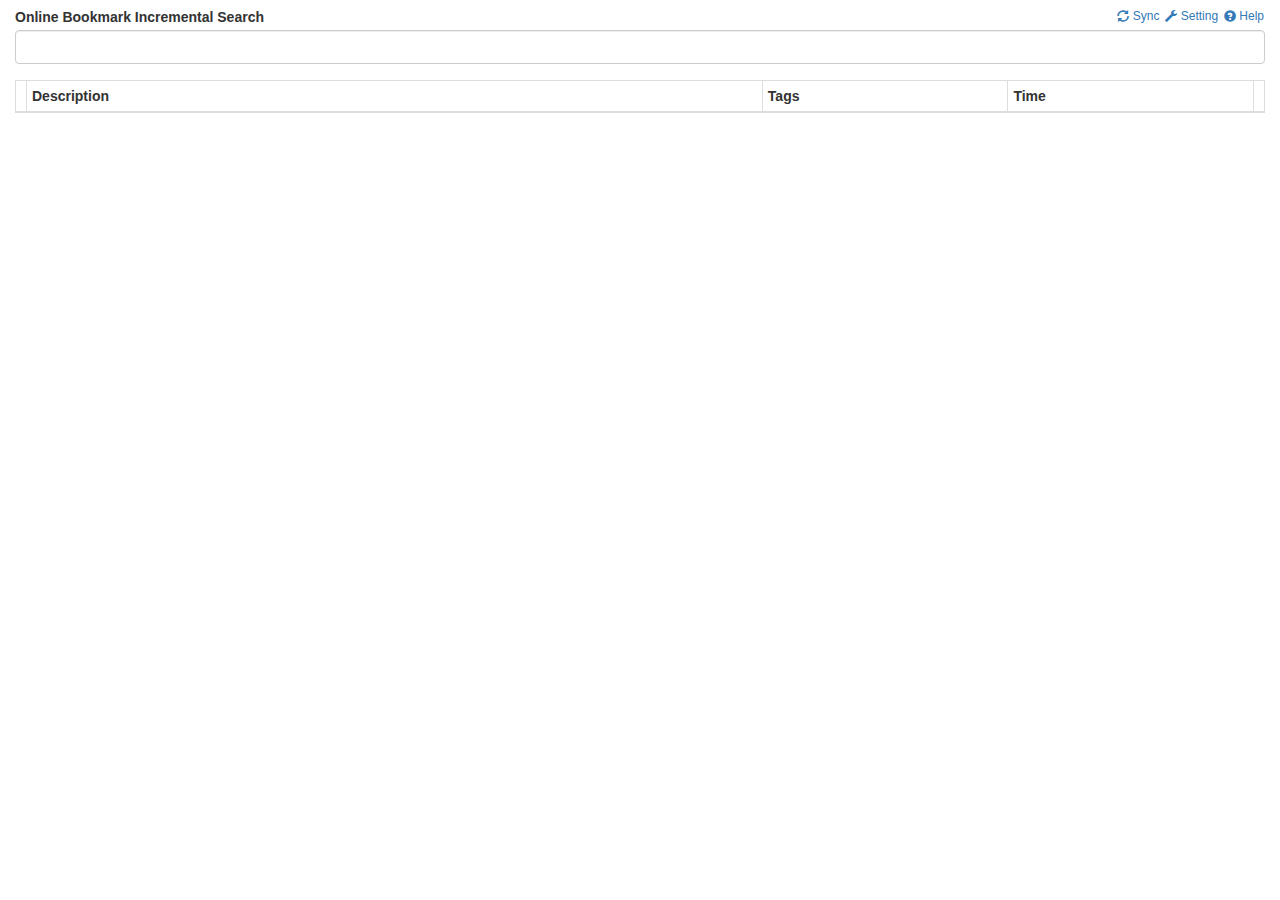
==== app/ui/index.html @ 37eab552 "bookmarkの保存処理作成" ====
﻿<!DOCTYPE html>
<html lang="ja">
  <head>
    <meta charset="utf-8">
    <meta name="viewport" content="width=device-width, initial-scale=1">

    <title>Online Bookmark Incremental Search</title>

    <link href="lib/bootstrap/css/bootstrap.min.css" rel="stylesheet">
    <link href="ui.css" rel="stylesheet">
  </head>

  <body>

    <!-- Begin page content -->
    <div class="container">
      <div>
        <div class="pull-left"><h1>Online Bookmark Incremental Search</h1></div>
        <div class="pull-right">
          <button type="button" class="btn btn-link btn-xs">
            <span class="glyphicon glyphicon-refresh" aria-hidden="true"></span> Sync
          </button>
          <button type="button" class="btn btn-link btn-xs">
            <span class="glyphicon glyphicon-wrench" aria-hidden="true"></span> Setting
          </button>
          <button type="button" class="btn btn-link btn-xs">
            <span class="glyphicon glyphicon-question-sign" aria-hidden="true"></span> Help
          </button>
        </div>
      </div>
      <form>
        <div class="form-group">
          <input type="text" class="form-control" id="query">
        </div>
      </form>
      <div>
        <div class="row">
          <div id="status" class="col-xs-8">
          </div>
          <div class="col-xs-4 text-right">
            <button type="button" style="display: none" class="btn btn-link pager-prev"><span class="glyphicon glyphicon-chevron-left" aria-hidden="true"></span>prev</button>
            <button type="button" style="display: none" class="btn btn-link pager-next">next<span class="glyphicon glyphicon-chevron-right" aria-hidden="true"></span></button>
          </div>
        </div>
        <div class="table-responsive">
          <table class="table table-bordered table-condensed">
            <thead>
              <tr>
                <th></th>
                <th width="60%">Description</th>
                <th width="20%">Tags</th>
                <th width="20%">Time</th>
                <th></th>
              </tr>
            </thead>
            <tbody id="resultTable">
            </tbody>
          </table>
        </div>
        <div class="row">
          <div class="col-xs-offset-8 col-xs-4 text-right">
            <button type="button" style="display: none" class="btn btn-link pager-prev"><span class="glyphicon glyphicon-chevron-left" aria-hidden="true"></span>prev</button>
            <button type="button" style="display: none" class="btn btn-link pager-next">next<span class="glyphicon glyphicon-chevron-right" aria-hidden="true"></span></button>
          </div>
        </div>
      </div>
    </div>

    <!-- Bootstrap core JavaScript
    ================================================== -->
    <!-- Placed at the end of the document so the pages load faster -->
    <script src="lib/jquery.min.js"></script>
    <script src="lib/bootstrap/js/bootstrap.min.js"></script>
    <script src="storage.js"></script>
    <script src="pinboard.js"></script>
    <script src="service.js"></script>
    <script src="bookmarks.js"></script>
    <script src="searchable-table.js"></script>
    <script src="ui.js"></script>
  </body>
</html>
---- app/ui/ui.css ----
.container {
  width: auto;
  margin-top: 5px;
  margin-bottom: 5px;
}

h1 {
  font-size: 100%;
  font-weight: bold;
  margin: 5px 0;
}

.glyphicon {
  vertical-align: text-top;
}

.btn.btn-link {
  padding: 0;
}

.btn.pager-next {
  margin-left: 5px;
}

.table, .table-responsive {
  margin-bottom: 0;
}

td > p {
  margin: 0;
  padding-left: 5px;
}

.highlight.color1 {
  background-color: #FFFF99
}
.highlight.color2 {
  background-color: #FFDFFF;
}
.highlight.color3 {
  background-color: #CCFF99;
}
.highlight.color4 {
  background-color: #FFCC99;
}
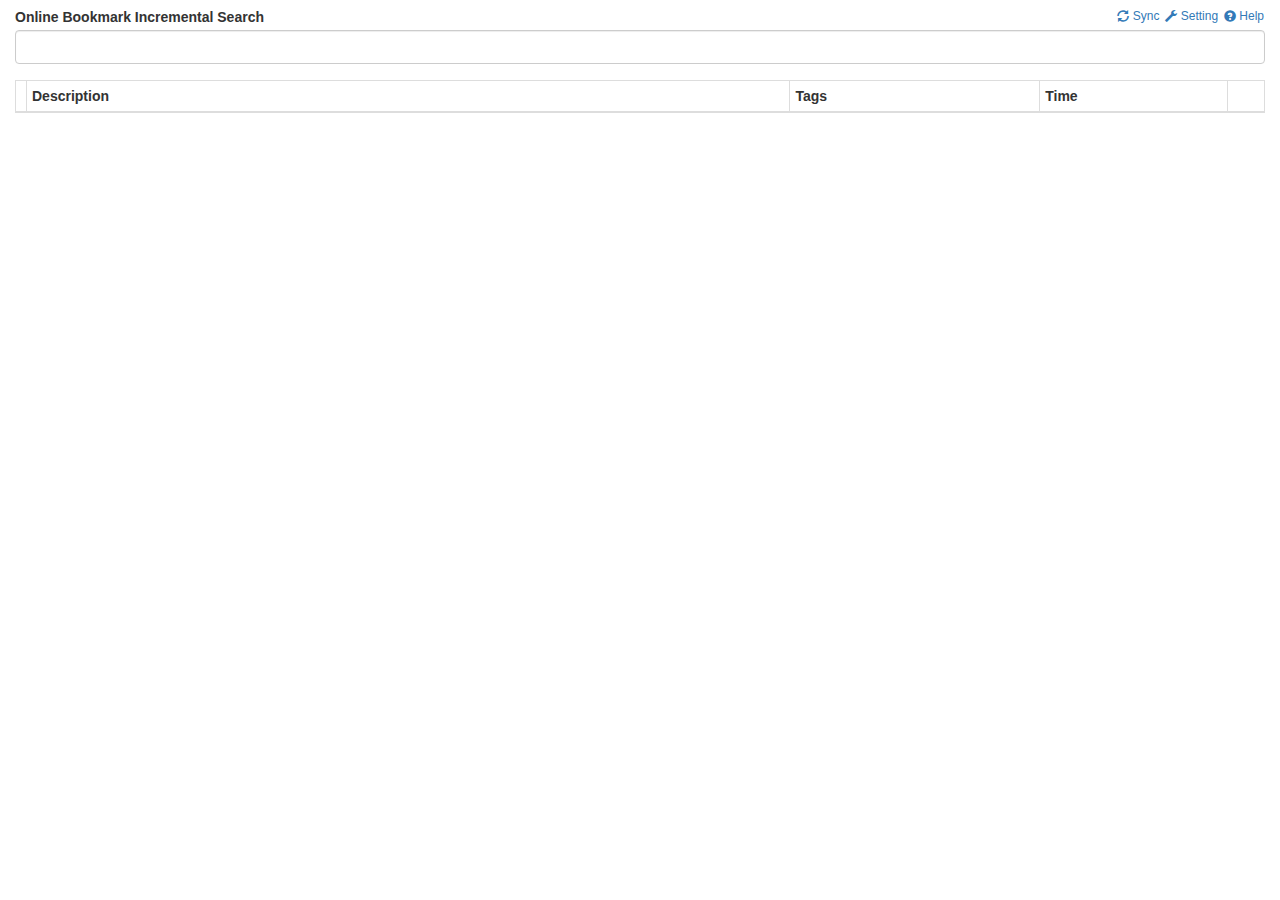
==== commit bf04f5ea: "デザイン調整" ====
--- a/app/ui/index.html
+++ b/app/ui/index.html
@@ -17,13 +17,13 @@
       <div>
         <div class="pull-left"><h1>Online Bookmark Incremental Search</h1></div>
         <div class="pull-right">
-          <button type="button" class="btn btn-link btn-xs">
+          <button type="button" id="buttonSync" class="btn btn-link btn-xs">
             <span class="glyphicon glyphicon-refresh" aria-hidden="true"></span> Sync
           </button>
-          <button type="button" class="btn btn-link btn-xs">
+          <button type="button" id="buttonOpenSetting" class="btn btn-link btn-xs">
             <span class="glyphicon glyphicon-wrench" aria-hidden="true"></span> Setting
           </button>
-          <button type="button" class="btn btn-link btn-xs">
+          <button type="button" id="buttonOpenHelp" class="btn btn-link btn-xs">
             <span class="glyphicon glyphicon-question-sign" aria-hidden="true"></span> Help
           </button>
         </div>
@@ -43,14 +43,14 @@
           </div>
         </div>
         <div class="table-responsive">
-          <table class="table table-bordered table-condensed">
+          <table class="table table-bordered table-condensed result-table">
             <thead>
               <tr>
-                <th></th>
-                <th width="60%">Description</th>
-                <th width="20%">Tags</th>
-                <th width="20%">Time</th>
-                <th></th>
+                <th class="cursor"></th>
+                <th class="description">Description</th>
+                <th class="tags">Tags</th>
+                <th class="time">Time</th>
+                <th class="edit"></th>
               </tr>
             </thead>
             <tbody id="resultTable">
@@ -65,6 +65,119 @@
         </div>
       </div>
     </div>
+    <div class="modal" id="settingDialog" tabindex="-1" role="dialog">
+      <div class="modal-dialog" role="document">
+        <div class="modal-content">
+          <div class="modal-header">
+            <button type="button" class="close" data-dismiss="modal" aria-label="Close"><span aria-hidden="true">&times;</span></button>
+            <h4 class="modal-title">Setting</h4>
+          </div>
+          <div class="modal-body">
+            <form class="form-horizontal">
+              <div class="form-group form-group-sm">
+                <label class="col-sm-4 control-label">Service</label>
+                <div class="col-sm-8">
+                  <select class="form-control" id="selectService">
+                    <option value="">Pinboard</option>
+                    <option value="">Google Bookmarks</option>
+                  </select>
+                </div>
+              </div>
+              <div class="form-group form-group-sm">
+                <label class="col-sm-4 control-label">Number of rows per page</label>
+                <div class="col-sm-8">
+                  <input type="number" class="form-control" id="inputNumberOfRowsPerPage">
+                </div>
+              </div>
+            </form>
+          </div>
+          <div class="modal-footer">
+            <button type="button" class="btn btn-default" data-dismiss="modal">Close</button>
+            <button type="button" id="buttonSaveSetting" class="btn btn-primary">Save changes</button>
+          </div>
+        </div>
+      </div>
+    </div>
+    <div class="modal" id="loadingDialog" tabindex="-1" role="dialog">
+      <div class="modal-dialog" role="document">
+        <div class="modal-content">
+          <div class="modal-header">
+            <h4 class="modal-title">Load bookmarks</h4>
+          </div>
+          <div class="modal-body">
+            <p id="loadingMessage">Loading...</p>
+            <div class="progress">
+              <div class="progress-bar progress-bar-striped active" role="progressbar" aria-valuenow="100" aria-valuemin="0" aria-valuemax="100">
+              </div>
+            </div>
+          </div>
+          <div class="modal-footer">
+            <button type="button" class="btn btn-default" data-dismiss="modal">Close</button>
+          </div>
+        </div>
+      </div>
+    </div>
+    <div class="modal" id="helpDialog" tabindex="-1" role="dialog">
+      <div class="modal-dialog" role="document">
+        <div class="modal-content">
+          <div class="modal-header">
+            <button type="button" class="close" data-dismiss="modal" aria-label="Close"><span aria-hidden="true">&times;</span></button>
+            <h4 class="modal-title">Help</h4>
+          </div>
+          <div class="modal-body">
+            <h5>Shortcut keys</h5>
+            <table class="table table-bordered table-condensed">
+              <tbody>
+                <tr>
+                  <th class="key">Ctrl + Right</th>
+                  <td>Next page</td>
+                </tr>
+                <tr>
+                  <th class="key">Ctrl + Left</th>
+                  <td>Previous page</td>
+                </tr>
+                <tr>
+                  <th class="key">Ctrl + Down</th>
+                  <td>Next bookmark</td>
+                </tr>
+                <tr>
+                  <th class="key">Ctrl + Up</th>
+                  <td>Previous bookmark</td>
+                </tr>
+                <tr>
+                  <th class="key">Ctrl + Enter<br>Ctrl + M</th>
+                  <td>Open bookmark</td>
+                </tr>
+                <tr>
+                  <th class="key">Ctrl + E</th>
+                  <td>Edit bookmark</td>
+                </tr>
+              </tbody>
+            </table>
+            <h5>Query</h5>
+            <table class="table table-bordered table-condensed">
+              <tbody>
+                <tr>
+                  <th class="key">a b</th>
+                  <td>a AND b</td>
+                </tr>
+                <tr>
+                  <th class="key">a|b</th>
+                  <td>a OR b</td>
+                </tr>
+                <tr>
+                  <th class="key">!a</th>
+                  <td>NOT a</td>
+                </tr>
+              </tbody>
+            </table>
+          </div>
+          <div class="modal-footer">
+            <button type="button" class="btn btn-default" data-dismiss="modal">Close</button>
+          </div>
+        </div>
+      </div>
+    </div>
 
     <!-- Bootstrap core JavaScript
     ================================================== -->
@@ -72,7 +185,9 @@
     <script src="lib/jquery.min.js"></script>
     <script src="lib/bootstrap/js/bootstrap.min.js"></script>
     <script src="storage.js"></script>
+    <script src="google.js"></script>
     <script src="pinboard.js"></script>
+    <script src="hatena.js"></script>
     <script src="service.js"></script>
     <script src="bookmarks.js"></script>
     <script src="searchable-table.js"></script>
--- a/app/ui/ui.css
+++ b/app/ui/ui.css
@@ -14,16 +14,40 @@
   vertical-align: text-top;
 }
 
+.table:last-child, .table-responsive:last-child {
+  margin-bottom: 0;
+}
+
 .btn.btn-link {
   padding: 0;
 }
-
 .btn.pager-next {
   margin-left: 5px;
 }
 
-.table, .table-responsive {
-  margin-bottom: 0;
+th.cursor {
+  width: 1px;
+}
+th.description {
+  width: auto;
+}
+th.tags {
+  width: 20%;
+}
+th.time {
+  width: 15%;
+  white-space: nowrap;
+}
+th.edit {
+  width: 3%;
+  white-space: nowrap;
+}
+
+table.result-table > tbody > tr.active > td.cursor {
+  background-color: #d3d3d3;
+}
+td.time, td.edit {
+  white-space: nowrap;
 }
 
 td > p {
@@ -42,4 +66,18 @@
 }
 .highlight.color4 {
   background-color: #FFCC99;
+}
+
+/* dialog */
+.modal-header {
+  padding: 10px 15px;
+}
+
+.modal-body h5 {
+  font-size: 16px;
+}
+
+th.key {
+  width: 30%;
+  white-space: nowrap;
 }